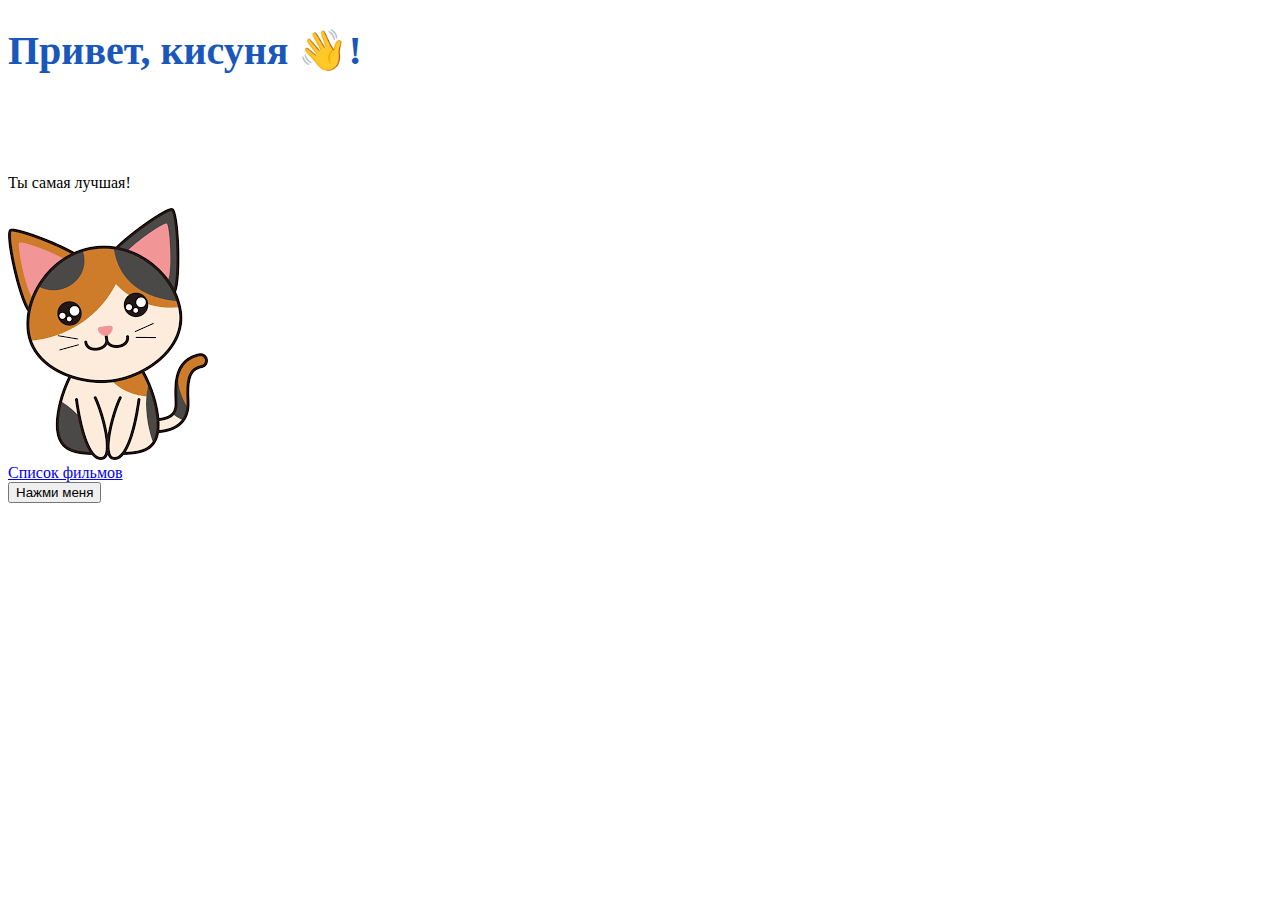
==== index.html @ eed0e134 "init" ====
<!DOCTYPE html>

<html lang="en">
<head>
    <meta charset="UTF-8">
    <title>Привет, кис!</title>
    <link rel="stylesheet" href="index.css">
</head>
<body>
    <h1>Привет, кисуня 👋! </h1>
    <p>Ты самая лучшая!</p>
    <img
         src="[data-uri]" 
         alt="котик смотрит удивительно"
         width="200">
    <div>
        <a href="movies.html">Список фильмов</a>
    </div>
    <button>Нажми меня</button>

    <div class="output"></div>

    <script src="index.js"></script>
</body>
</html>
---- index.css ----
h1 {
    font-size: 40px;
    color: rgb(25, 87, 186);
    margin-bottom: 100px;
}
.output {
    font-size: 50px;
    color: crimson;
}
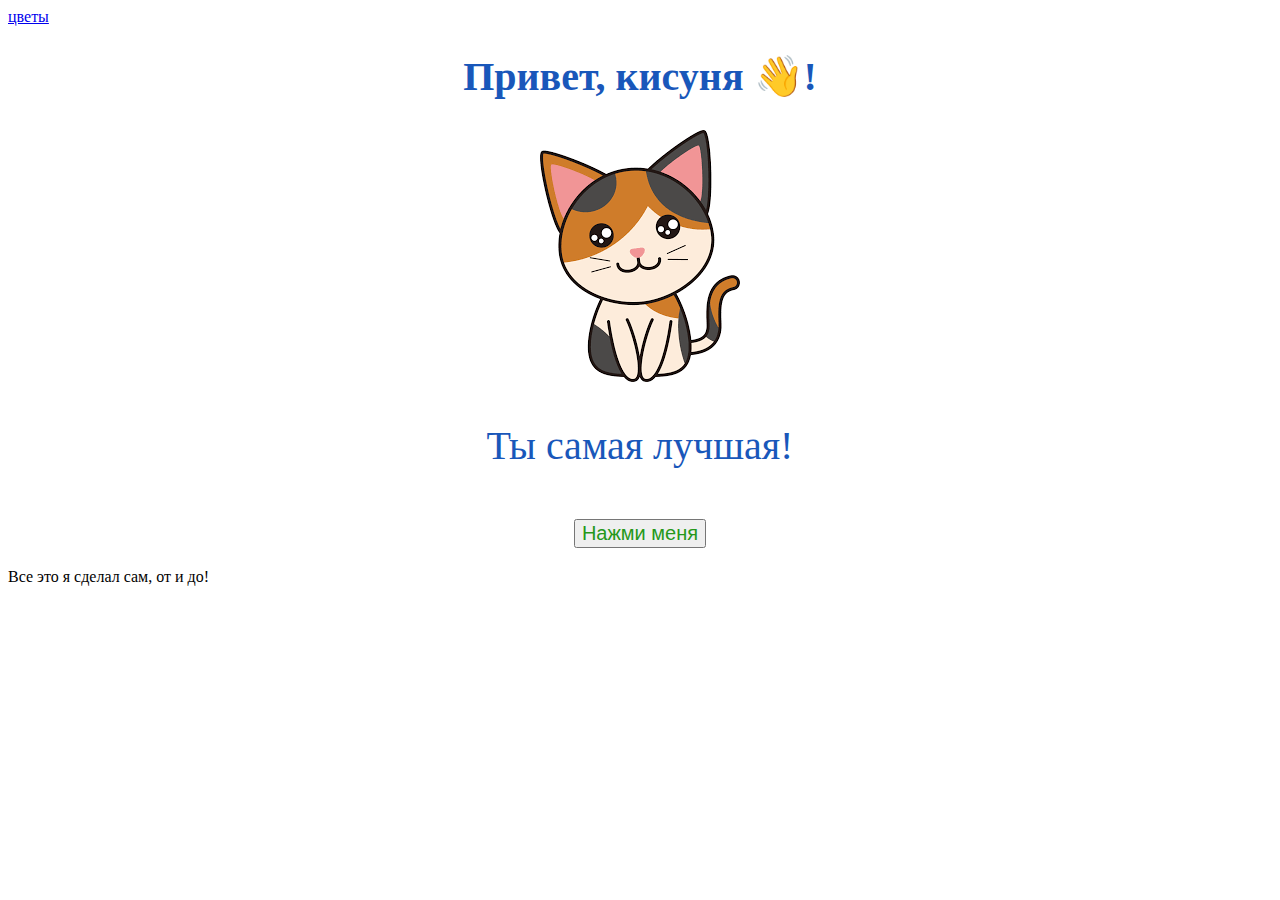
==== commit 2faffb68: "Add files via upload" ====
--- a/index.html
+++ b/index.html
@@ -7,19 +7,21 @@
     <link rel="stylesheet" href="index.css">
 </head>
 <body>
+    <a href="movies.html">цветы</a>
     <h1>Привет, кисуня 👋! </h1>
-    <p>Ты самая лучшая!</p>
-    <img
+   
+    <img class="displayed"
          src="[data-uri]" 
          alt="котик смотрит удивительно"
          width="200">
-    <div>
-        <a href="movies.html">Список фильмов</a>
-    </div>
+     <p>Ты самая лучшая!</p>
+
     <button>Нажми меня</button>
 
     <div class="output"></div>
 
     <script src="index.js"></script>
+
+    <div>Все это я сделал сам, от и до!</div>
 </body>
 </html>--- a/index.css
+++ b/index.css
@@ -1,9 +1,35 @@
 h1 {
+    text-align: center;
     font-size: 40px;
     color: rgb(25, 87, 186);
-    margin-bottom: 100px;
+    margin-bottom: 30px;
+}
+p   {
+    text-align: center;
+    font-size: 40px;
+    color: rgb(25, 87, 186);
+    margin-bottom: 50px;
+}
+IMG.displayed {
+    display: block;
+    margin-left: auto;
+    margin-right: auto;
+}
+button {
+    margin: 0 auto;
+    display: block;
+    font-size: 20px;
+    color: rgb(37, 152, 26);
+    margin-bottom: 20px;
 }
 .output {
+    text-align: center;
     font-size: 50px;
     color: crimson;
+}
+p1   {
+    text-align: center;
+    font-size: 40px;
+    color: rgb(186, 25, 132);
+    margin-bottom: 50px;
 }